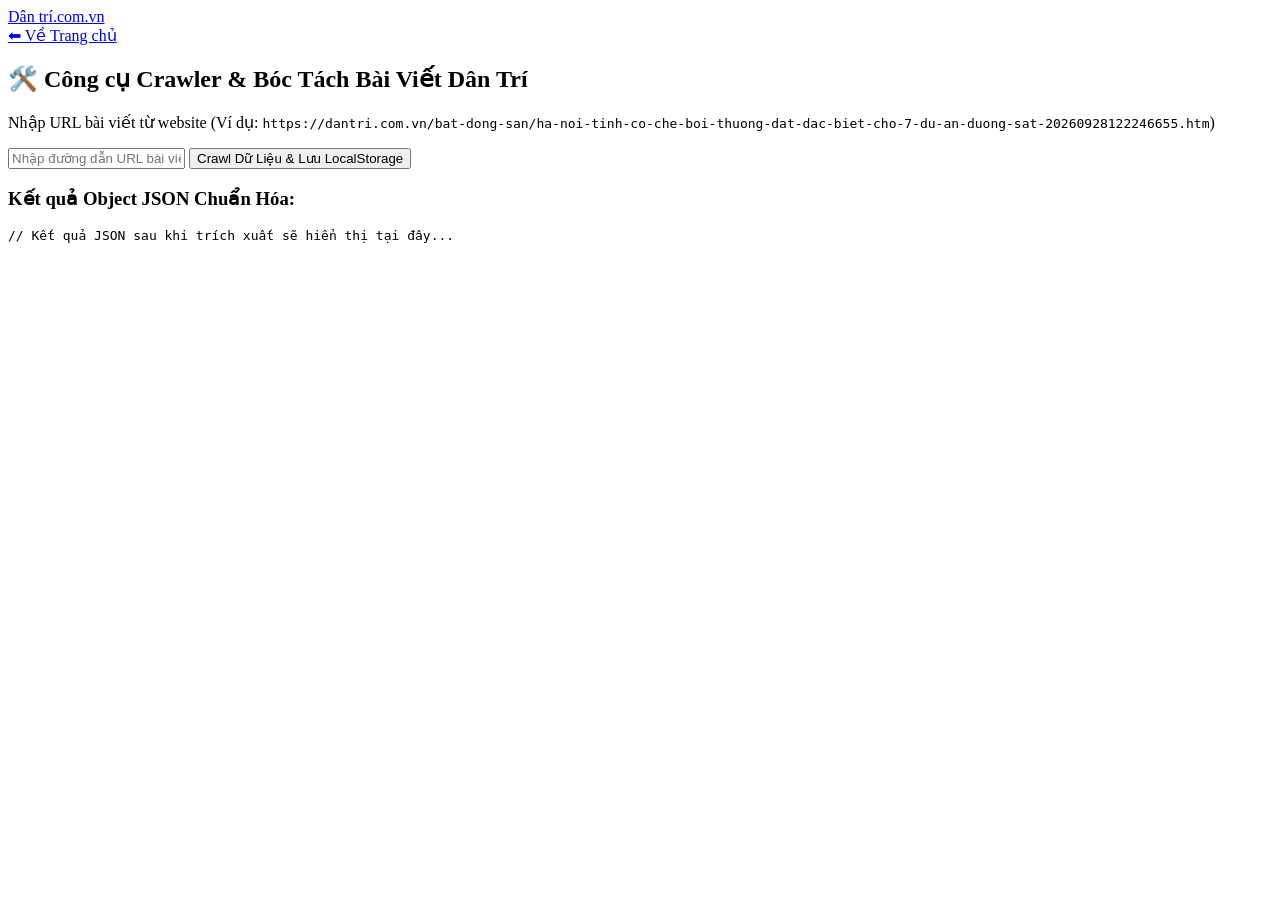
==== crawler.html @ 48fba7b3 "Create crawler.html" ====
<!DOCTYPE html>
<html lang="vi">
<head>
    <meta charset="UTF-8">
    <meta name="viewport" content="width=device-width, initial-scale=1.0">
    <title>Công cụ Crawler Tin Tức - Dân Trí</title>
    <link rel="stylesheet" href="style.css">
</head>
<body>
    <header class="header">
        <div class="container header-top">
            <div class="logo">
                <a href="index.html">Dân trí<span>.com.vn</span></a>
            </div>
            <a href="index.html" class="btn-back">⬅ Về Trang chủ</a>
        </div>
    </header>

    <main class="container crawler-container">
        <h2>🛠️ Công cụ Crawler & Bóc Tách Bài Viết Dân Trí</h2>
        <p>Nhập URL bài viết từ website (Ví dụ: <code>https://dantri.com.vn/bat-dong-san/ha-noi-tinh-co-che-boi-thuong-dat-dac-biet-cho-7-du-an-duong-sat-20260928122246655.htm</code>)</p>
        
        <div class="crawler-form">
            <input type="text" id="crawlUrlInput" placeholder="Nhập đường dẫn URL bài viết tại đây...">
            <button id="crawlBtn">Crawl Dữ Liệu & Lưu LocalStorage</button>
        </div>

        <div class="result-box">
            <h3>Kết quả Object JSON Chuẩn Hóa:</h3>
            <pre id="jsonResult">// Kết quả JSON sau khi trích xuất sẽ hiển thị tại đây...</pre>
        </div>
    </main>

    <script src="main.js"></script>
</body>
</html>
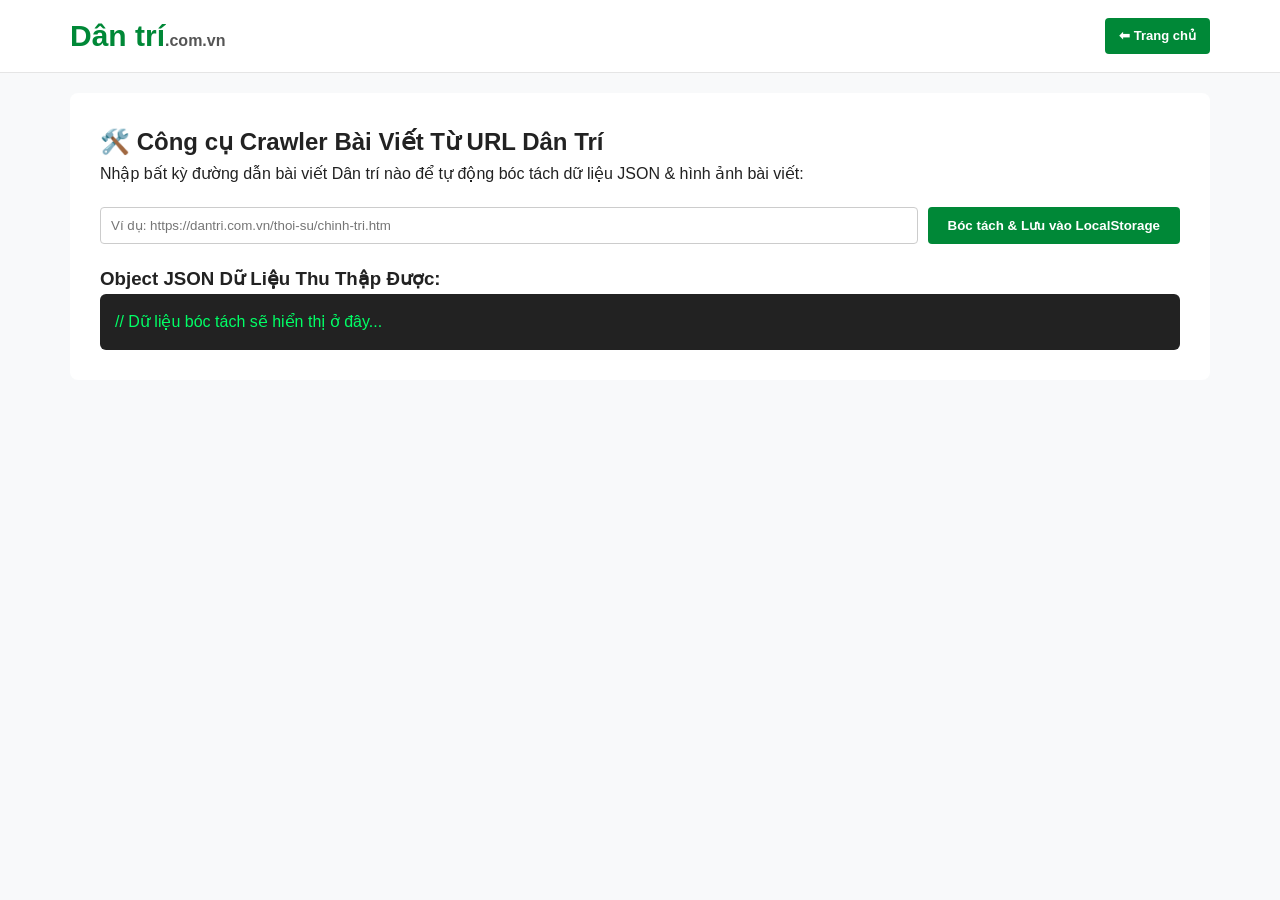
==== commit e8e7f2d4: "Update crawler.html" ====
--- a/crawler.html
+++ b/crawler.html
@@ -3,7 +3,7 @@
 <head>
     <meta charset="UTF-8">
     <meta name="viewport" content="width=device-width, initial-scale=1.0">
-    <title>Công cụ Crawler Tin Tức - Dân Trí</title>
+    <title>Crawler Tin Tức - Dân trí</title>
     <link rel="stylesheet" href="style.css">
 </head>
 <body>
@@ -12,22 +12,22 @@
             <div class="logo">
                 <a href="index.html">Dân trí<span>.com.vn</span></a>
             </div>
-            <a href="index.html" class="btn-back">⬅ Về Trang chủ</a>
+            <a href="index.html" class="btn-back">⬅ Trang chủ</a>
         </div>
     </header>
 
     <main class="container crawler-container">
-        <h2>🛠️ Công cụ Crawler & Bóc Tách Bài Viết Dân Trí</h2>
-        <p>Nhập URL bài viết từ website (Ví dụ: <code>https://dantri.com.vn/bat-dong-san/ha-noi-tinh-co-che-boi-thuong-dat-dac-biet-cho-7-du-an-duong-sat-20260928122246655.htm</code>)</p>
+        <h2>🛠️ Công cụ Crawler Bài Viết Từ URL Dân Trí</h2>
+        <p>Nhập bất kỳ đường dẫn bài viết Dân trí nào để tự động bóc tách dữ liệu JSON & hình ảnh bài viết:</p>
         
         <div class="crawler-form">
-            <input type="text" id="crawlUrlInput" placeholder="Nhập đường dẫn URL bài viết tại đây...">
-            <button id="crawlBtn">Crawl Dữ Liệu & Lưu LocalStorage</button>
+            <input type="text" id="crawlUrlInput" placeholder="Ví dụ: https://dantri.com.vn/thoi-su/chinh-tri.htm">
+            <button id="crawlBtn">Bóc tách & Lưu vào LocalStorage</button>
         </div>
 
         <div class="result-box">
-            <h3>Kết quả Object JSON Chuẩn Hóa:</h3>
-            <pre id="jsonResult">// Kết quả JSON sau khi trích xuất sẽ hiển thị tại đây...</pre>
+            <h3>Object JSON Dữ Liệu Thu Thập Được:</h3>
+            <pre id="jsonResult">// Dữ liệu bóc tách sẽ hiển thị ở đây...</pre>
         </div>
     </main>
 
--- a/style.css
+++ b/style.css
@@ -0,0 +1,406 @@
+* {
+    margin: 0;
+    padding: 0;
+    box-sizing: border-box;
+    font-family: Arial, sans-serif;
+}
+
+body {
+    background-color: #f8f9fa;
+    color: #222;
+    line-height: 1.6;
+}
+
+.container {
+    width: 92%;
+    max-width: 1140px;
+    margin: 0 auto;
+}
+
+/* Header */
+.header {
+    background: #fff;
+    border-bottom: 1px solid #e5e5e5;
+}
+
+.header-top {
+    display: flex;
+    justify-content: space-between;
+    align-items: center;
+    padding: 12px 0;
+}
+
+.logo a {
+    font-size: 30px;
+    font-weight: 800;
+    color: #008837;
+    text-decoration: none;
+}
+
+.logo a span {
+    color: #555;
+    font-size: 16px;
+}
+
+.header-right {
+    display: flex;
+    align-items: center;
+    gap: 15px;
+}
+
+.btn-crawler, .btn-back {
+    background: #008837;
+    color: white;
+    padding: 8px 14px;
+    text-decoration: none;
+    border-radius: 4px;
+    font-size: 13px;
+    font-weight: bold;
+}
+
+.search-box {
+    display: flex;
+    border: 1px solid #ccc;
+    border-radius: 20px;
+    overflow: hidden;
+}
+
+.search-box input {
+    border: none;
+    padding: 6px 12px;
+    outline: none;
+}
+
+.search-box button {
+    border: none;
+    background: #fff;
+    padding: 6px 10px;
+    cursor: pointer;
+}
+
+/* Navbar */
+.navbar {
+    background: #008837;
+}
+
+.nav-menu {
+    display: flex;
+    overflow-x: auto;
+    white-space: nowrap;
+}
+
+.nav-menu a {
+    color: white;
+    text-decoration: none;
+    padding: 10px 14px;
+    font-size: 14px;
+    font-weight: 600;
+}
+
+.nav-menu a:hover, .nav-menu a.active {
+    background: #006629;
+}
+
+/* Submenu Dropdown */
+.nav-item-dropdown {
+    position: relative;
+    display: inline-block;
+}
+
+.dropdown-content {
+    display: none;
+    position: absolute;
+    background-color: #ffffff;
+    min-width: 180px;
+    box-shadow: 0px 8px 16px rgba(0,0,0,0.2);
+    z-index: 100;
+}
+
+.dropdown-content a {
+    color: #333 !important;
+    padding: 10px 14px;
+    display: block;
+    border-bottom: 1px solid #eee;
+}
+
+.dropdown-content a:hover {
+    background-color: #f1f1f1 !important;
+    color: #008837 !important;
+}
+
+.nav-item-dropdown:hover .dropdown-content {
+    display: block;
+}
+
+/* Layout Main */
+.main-layout {
+    display: flex;
+    gap: 25px;
+    margin-top: 20px;
+}
+
+.content-left {
+    flex: 2.6;
+}
+
+.sidebar-right {
+    flex: 1;
+}
+
+/* Top Section Đề bài: 1 lớn bên trái, 2 nhỏ bên phải */
+.top-section {
+    display: flex;
+    gap: 20px;
+    background: #fff;
+    padding: 15px;
+    border-radius: 8px;
+    margin-bottom: 25px;
+    box-shadow: 0 1px 3px rgba(0,0,0,0.08);
+}
+
+.featured-post-main {
+    flex: 1.8;
+}
+
+.featured-post-main img {
+    width: 100%;
+    height: 280px;
+    object-fit: cover;
+    border-radius: 6px;
+}
+
+.featured-post-main h2 a {
+    font-size: 20px;
+    color: #111;
+    text-decoration: none;
+    font-weight: bold;
+    margin: 10px 0;
+    display: block;
+}
+
+.featured-post-main .excerpt {
+    font-size: 14px;
+    color: #555;
+}
+
+.featured-posts-sub {
+    flex: 1;
+    display: flex;
+    flex-direction: column;
+    gap: 15px;
+}
+
+.sub-post-item img {
+    width: 100%;
+    height: 120px;
+    object-fit: cover;
+    border-radius: 4px;
+}
+
+.sub-post-item h3 a {
+    font-size: 14px;
+    color: #222;
+    text-decoration: none;
+    font-weight: 600;
+}
+
+/* List bài viết */
+.section-title {
+    font-size: 16px;
+    color: #008837;
+    border-bottom: 2px solid #008837;
+    padding-bottom: 5px;
+    margin-bottom: 15px;
+}
+
+.news-card {
+    display: flex;
+    gap: 15px;
+    background: #fff;
+    padding: 12px;
+    border-radius: 6px;
+    margin-bottom: 15px;
+}
+
+.news-card img {
+    width: 180px;
+    height: 110px;
+    object-fit: cover;
+    border-radius: 4px;
+}
+
+.news-info h4 a {
+    font-size: 16px;
+    color: #222;
+    text-decoration: none;
+    font-weight: bold;
+}
+
+.news-info p {
+    font-size: 13px;
+    color: #666;
+    margin: 6px 0;
+}
+
+.news-info .meta {
+    font-size: 12px;
+    color: #888;
+}
+
+/* Sidebar Widget */
+.widget {
+    background: #fff;
+    padding: 15px;
+    border-radius: 6px;
+}
+
+.widget-title {
+    font-size: 15px;
+    color: #008837;
+    border-bottom: 2px solid #008837;
+    padding-bottom: 6px;
+    margin-bottom: 12px;
+}
+
+.most-read-list {
+    padding-left: 18px;
+}
+
+.most-read-list li {
+    margin-bottom: 12px;
+}
+
+.most-read-list a {
+    color: #333;
+    text-decoration: none;
+    font-size: 14px;
+}
+
+/* Trang Chi tiết */
+.detail-container {
+    background: #fff;
+    padding: 30px;
+    margin-top: 20px;
+    border-radius: 8px;
+    max-width: 850px;
+}
+
+.article-title {
+    font-size: 26px;
+    margin-bottom: 10px;
+}
+
+.article-meta {
+    font-size: 13px;
+    color: #777;
+    margin-bottom: 15px;
+}
+
+.article-sapo {
+    font-weight: bold;
+    font-size: 16px;
+    margin-bottom: 20px;
+}
+
+.article-body p {
+    margin-bottom: 15px;
+}
+
+/* Trang Crawler */
+.crawler-container {
+    background: #fff;
+    padding: 30px;
+    margin-top: 20px;
+    border-radius: 8px;
+}
+
+.crawler-form {
+    display: flex;
+    gap: 10px;
+    margin: 20px 0;
+}
+
+.crawler-form input {
+    flex: 1;
+    padding: 10px;
+    border: 1px solid #ccc;
+    border-radius: 4px;
+}
+
+.crawler-form button {
+    background: #008837;
+    color: white;
+    border: none;
+    padding: 10px 20px;
+    border-radius: 4px;
+    cursor: pointer;
+    font-weight: bold;
+}
+
+.result-box pre {
+    background: #222;
+    color: #00ff66;
+    padding: 15px;
+    border-radius: 6px;
+    overflow-x: auto;
+}
+
+/* Footer Responsive Đa Cột */
+.footer {
+    background: #111;
+    color: #ccc;
+    padding: 40px 0 20px 0;
+    margin-top: 40px;
+}
+
+.footer-grid {
+    display: grid;
+    grid-template-columns: repeat(4, 1fr);
+    gap: 20px;
+}
+
+.footer-col h4 {
+    color: #008837;
+    margin-bottom: 12px;
+    font-size: 15px;
+}
+
+.footer-col ul {
+    list-style: none;
+}
+
+.footer-col ul li a {
+    color: #ccc;
+    text-decoration: none;
+    font-size: 13px;
+    display: block;
+    margin-bottom: 6px;
+}
+
+.footer-col p {
+    font-size: 13px;
+    margin-bottom: 8px;
+}
+
+/* RESPONSIVE TABLET & MOBILE */
+@media (max-width: 768px) {
+    .main-layout {
+        flex-direction: column;
+    }
+    .top-section {
+        flex-direction: column;
+    }
+    .featured-post-main img {
+        height: 200px;
+    }
+    .news-card {
+        flex-direction: column;
+    }
+    .news-card img {
+        width: 100%;
+        height: 180px;
+    }
+    .footer-grid {
+        grid-template-columns: 1fr;
+    }
+}
